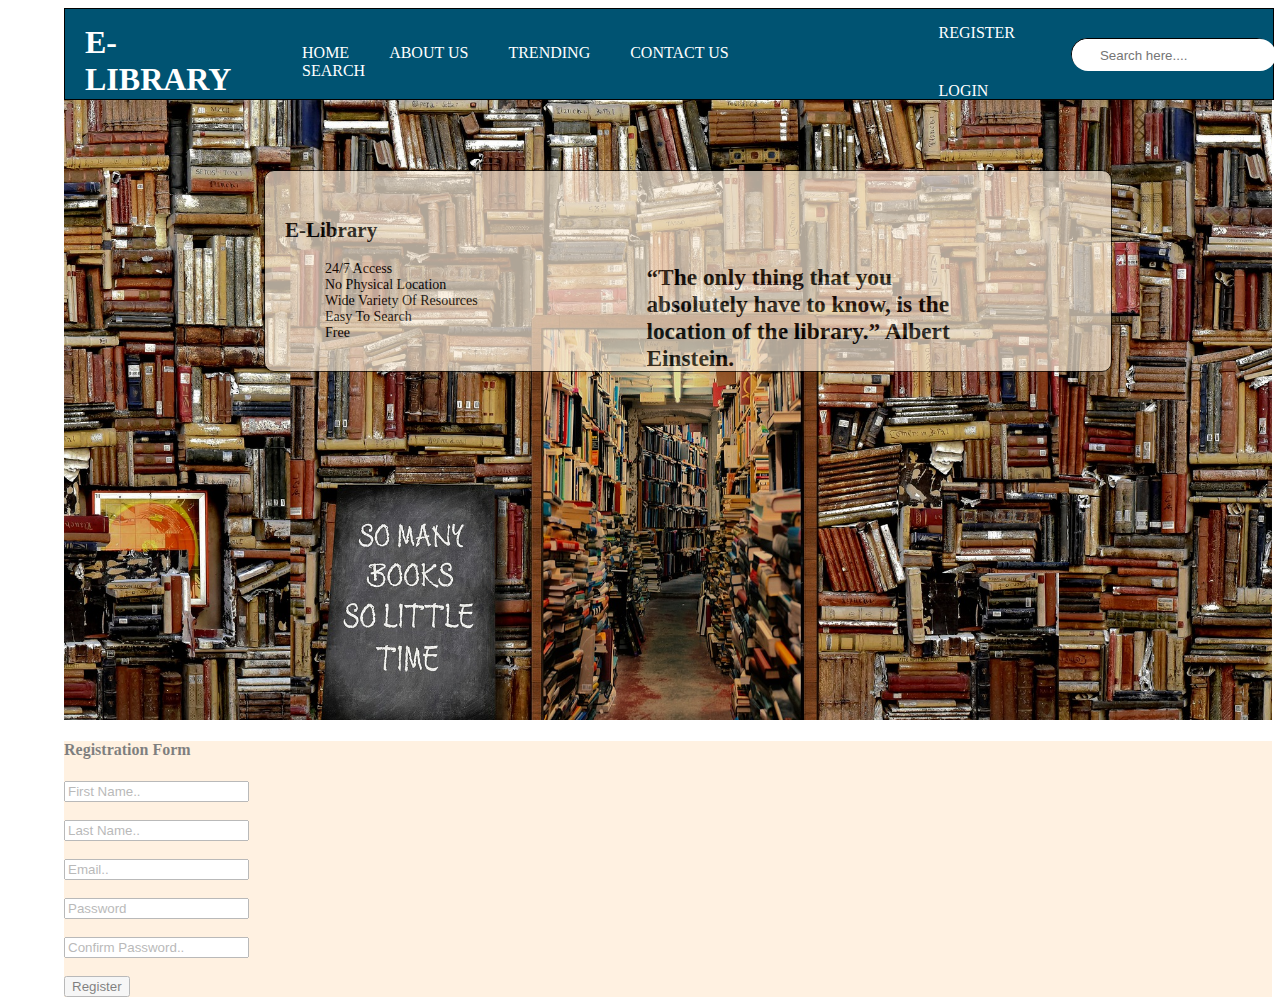
==== Register.html @ 55dff685 "Hello" ====
<!DOCTYPE html>
<html lang="en">
<head>
    <meta charset="UTF-8">
    <meta name="viewport" content="width=device-width, initial-scale=1.0">
    <link rel="stylesheet" href="styles/Register.css">
    <title>RegisterForm</title>
</head>
<body>
    <section id="Home">
        <div class="heading">
            <div class="logo">
                <h1>E-LIBRARY</h1>
            </div>
            <div class="menu">
                <ul>
                    <li><a href="">HOME</a></li>
                    <li><a href="">ABOUT US</a></li>
                    <li><a href="">TRENDING</a></li>
                    <li><a href="">CONTACT US</a></li>
                    <li><a href="">SEARCH</a></li>
                </ul>
            </div>
            <div class="right-menu">
                <div class="ulmenu">
                    <ul>
                        <li><a href="">REGISTER</a></li>
                        <li><a href="">LOGIN</a></li>
                    </ul>
                </div>
                <div class="searchbar">
                    <form action="">
                        <input type="text"
                            name="search"
                            placeholder="       Search here....">
    
                    </form>
                </div>
            </div>
        </div>
        <div class="homebody">
    
            <div class="homecontent">
                <div class="left-content">
                    <h2>E-Library</h2>
                    <ul>
                        <li>24/7 Access</li>
                        <li>No Physical Location</li>
                        <li>Wide Variety Of Resources</li>
                        <li>Easy To Search</li>
                        <li>Free</li>
                    </ul>
    
                </div>
                <div class="right-content">
                    <h3>“The only thing that you absolutely have to know,
                        is the location of the library.” Albert Einstein.</h3>
                </div>
            </div>
        </div>
    </section>
    <div class="form">
        <h4>Registration Form</h4>
        <form action="">
        <input type="text" placeholder="First Name.."><br><br>
        <input type="text" placeholder="Last Name.."><br><br>
        <input type="email" placeholder="Email.."><br><br>
        <input type="password" placeholder="Password"><br><br>
        <input type="password" placeholder="Confirm Password.."><br><br>
        <input type="submit" value="Register">
        </form>

    </div>
</body>
</html>
---- styles/Register.css ----
body {
    box-sizing: border-box;
    margin-left: 5%;
    width: fit-content;
    height: auto;
}


.heading {
    height: 90px;
    width: 100%;
    background-color: #005372;
    border: 1px solid black;
    display: flexbox;
    align-items: center;
    display: flex;

}

.logo {
    color: white;
    margin-left: 20px;
    margin-top: 13px;
}

.menu ul li {
    float: left;
    list-style-type: none;
}

.menu ul li a {
    text-decoration: none;
    padding: 20px;
    color: white;
}

.right-menu {
    margin-left: 100px;
    display: flex;
    align-items: center;
}

.ulmenu ul li {
    float: left;
    padding: 20px;
    list-style-type: none;
}

.ulmenu ul li a {
    text-decoration: none;
    color: white;
}

.searchbar {
    background-color: white;
    height: 30px;
    width: 200px;
    border: 1px solid black;
    border-radius: 20px;
    text-align: center;
}

.searchbar input {
    background-color: white;
    height: 30px;
    width: 200px;
    border: none;
    border-radius: 19px;
}

.homebody {
    width: 100%;
    height: 620px;
    border: none;
    background-image: url(img/backgrou-top.jpg);
    background-size: cover;
    display: flex;
}

.homecontent {
    display: flex;
    height: 200px;
    width: 70%;
    border: 1px solid black;
    background-color: antiquewhite;
    opacity: 0.7;
    border-radius: 10px;
    margin-top: 70px;
    margin-left: 200px;
}

.left-content {
    margin-left: 20px;
    height: 70%;
    width: 25%;
    justify-content: center;
    font-size: 14px;
    display: block;
    margin-top: 30px;

}

.left-content ul li {
    list-style-type: none;
}

.right-content {
    margin-left: 150px;
    height: 70%;
    width: 40%;
    justify-content: center;
    font-size: 14px;
    display: block;
    margin-top: 70px;
    font-size: 20px;
}

.form {
    background-color: bisque;
    opacity: 0.5;
}
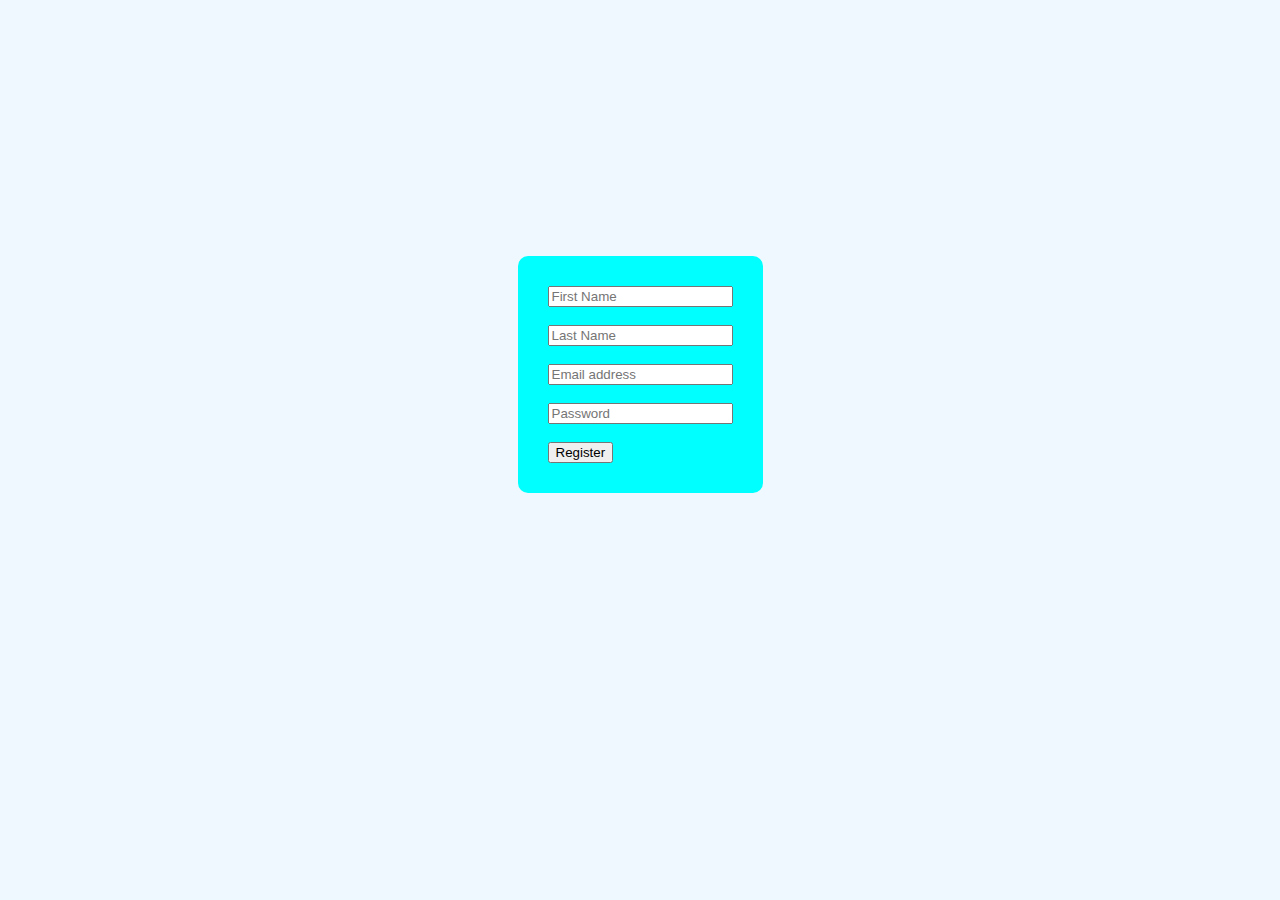
==== commit ba4a9cfc: "injected" ====
--- a/Register.html
+++ b/Register.html
@@ -3,73 +3,19 @@
 <head>
     <meta charset="UTF-8">
     <meta name="viewport" content="width=device-width, initial-scale=1.0">
+    <title>Document</title>
     <link rel="stylesheet" href="styles/Register.css">
-    <title>RegisterForm</title>
 </head>
 <body>
-    <section id="Home">
-        <div class="heading">
-            <div class="logo">
-                <h1>E-LIBRARY</h1>
-            </div>
-            <div class="menu">
-                <ul>
-                    <li><a href="">HOME</a></li>
-                    <li><a href="">ABOUT US</a></li>
-                    <li><a href="">TRENDING</a></li>
-                    <li><a href="">CONTACT US</a></li>
-                    <li><a href="">SEARCH</a></li>
-                </ul>
-            </div>
-            <div class="right-menu">
-                <div class="ulmenu">
-                    <ul>
-                        <li><a href="">REGISTER</a></li>
-                        <li><a href="">LOGIN</a></li>
-                    </ul>
-                </div>
-                <div class="searchbar">
-                    <form action="">
-                        <input type="text"
-                            name="search"
-                            placeholder="       Search here....">
-    
-                    </form>
-                </div>
-            </div>
-        </div>
-        <div class="homebody">
-    
-            <div class="homecontent">
-                <div class="left-content">
-                    <h2>E-Library</h2>
-                    <ul>
-                        <li>24/7 Access</li>
-                        <li>No Physical Location</li>
-                        <li>Wide Variety Of Resources</li>
-                        <li>Easy To Search</li>
-                        <li>Free</li>
-                    </ul>
-    
-                </div>
-                <div class="right-content">
-                    <h3>“The only thing that you absolutely have to know,
-                        is the location of the library.” Albert Einstein.</h3>
-                </div>
-            </div>
-        </div>
-    </section>
-    <div class="form">
-        <h4>Registration Form</h4>
+    <div class="formclass">
         <form action="">
-        <input type="text" placeholder="First Name.."><br><br>
-        <input type="text" placeholder="Last Name.."><br><br>
-        <input type="email" placeholder="Email.."><br><br>
-        <input type="password" placeholder="Password"><br><br>
-        <input type="password" placeholder="Confirm Password.."><br><br>
-        <input type="submit" value="Register">
+        
+            <label for="fname"><input type="text" placeholder="First Name"></label><br><br>
+            <label for="lname"><input type="text" placeholder="Last Name"></label><br><br>
+            <label for="email"><input type="email" placeholder="Email address"></label><br><br>
+            <label for="pass"><input type="password" placeholder="Password"></label><br><br>
+            <label for="submit"><input type="button" value="Register"></label><br>
         </form>
-
     </div>
 </body>
 </html>--- a/styles/Register.css
+++ b/styles/Register.css
@@ -1,121 +1,17 @@
 body {
+    margin: 0;
     box-sizing: border-box;
-    margin-left: 5%;
-    width: fit-content;
-    height: auto;
-}
-
-
-.heading {
-    height: 90px;
-    width: 100%;
-    background-color: #005372;
-    border: 1px solid black;
-    display: flexbox;
-    align-items: center;
-    display: flex;
+    background-color: aliceblue;
 
 }
 
-.logo {
-    color: white;
-    margin-left: 20px;
-    margin-top: 13px;
-}
-
-.menu ul li {
-    float: left;
-    list-style-type: none;
-}
-
-.menu ul li a {
-    text-decoration: none;
-    padding: 20px;
-    color: white;
-}
-
-.right-menu {
-    margin-left: 100px;
-    display: flex;
-    align-items: center;
-}
-
-.ulmenu ul li {
-    float: left;
-    padding: 20px;
-    list-style-type: none;
-}
-
-.ulmenu ul li a {
-    text-decoration: none;
-    color: white;
-}
-
-.searchbar {
-    background-color: white;
-    height: 30px;
-    width: 200px;
-    border: 1px solid black;
-    border-radius: 20px;
-    text-align: center;
-}
-
-.searchbar input {
-    background-color: white;
-    height: 30px;
-    width: 200px;
-    border: none;
-    border-radius: 19px;
-}
-
-.homebody {
-    width: 100%;
-    height: 620px;
-    border: none;
-    background-image: url(img/backgrou-top.jpg);
-    background-size: cover;
-    display: flex;
-}
-
-.homecontent {
-    display: flex;
-    height: 200px;
-    width: 70%;
-    border: 1px solid black;
-    background-color: antiquewhite;
-    opacity: 0.7;
+.formclass {
+    background-color: aqua;
+    width: fit-content;
+    height: fit-content;
+    padding: 30px;
+    margin-left: auto;
+    margin-right: auto;
+    margin-top: 20%;
     border-radius: 10px;
-    margin-top: 70px;
-    margin-left: 200px;
-}
-
-.left-content {
-    margin-left: 20px;
-    height: 70%;
-    width: 25%;
-    justify-content: center;
-    font-size: 14px;
-    display: block;
-    margin-top: 30px;
-
-}
-
-.left-content ul li {
-    list-style-type: none;
-}
-
-.right-content {
-    margin-left: 150px;
-    height: 70%;
-    width: 40%;
-    justify-content: center;
-    font-size: 14px;
-    display: block;
-    margin-top: 70px;
-    font-size: 20px;
-}
-
-.form {
-    background-color: bisque;
-    opacity: 0.5;
 }